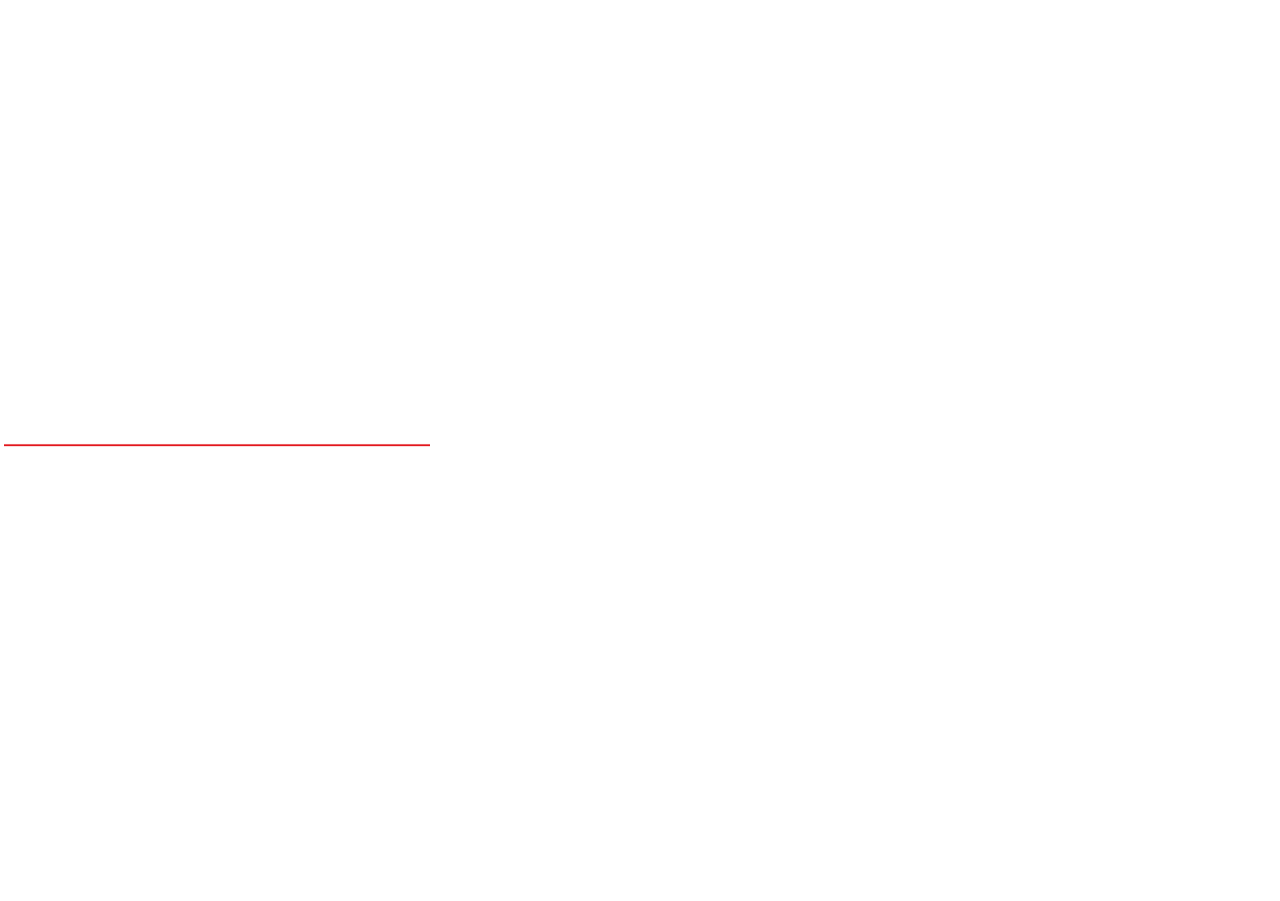
==== index.html @ 42d6ef08 "Add files via upload" ====
<!DOCTYPE html>
<html lang="en">
<head>
    <meta charset="UTF-8">
    <meta name="viewport" content="width=device-width, initial-scale=1">
    <script src="javascripts/jquery-3.6.0.js"></script>
    <link rel="stylesheet" href="stylesheets/style.css">
    <link rel="stylesheet" href="slick/slick.css">
    <link rel="stylesheet" href="slick/slick-theme.css">
    <title>Soul In</title>
</head>
<body>
    <section class="first">
        <video autoplay muted loop id="myVideo">
            <source src="Comp 1_1.mp4" type="video/mp4">
        </video>
        <div class="welcome-window">
            <img src="images/logo2-03 1.svg">
            <div class="menu">
                <div class="crossed">
                    <a href="about.html" class="crossed-link" title="">О нас</a>
                </div>
                <div class="crossed">
                    <a href="merch.html" class="crossed-link" title="">Мерч</a>
                </div>
                <div class="crossed">
                    <a href="#" class="crossed-link" title="">Мероприятия</a>
                </div>
                <div class="crossed">
                    <a href="#" class="crossed-link" title="">Путеводитель</a>
                </div>
                <div class="crossed">
                    <a href="#" class="crossed-link" title="">Каталог игр</a>
                </div>
                <div class="crossed">
                    <a href="#" class="crossed-link" title="">Игра 21</a>
                </div>
            </div>
        </div>
    </section>
    <script src="slick/slick.min.js"></script>
</body>
</html>
---- stylesheets/style.css ----
@import "reset.css";
@import "content.css";
@import "responsive.css";
@import "jQuery.Brazzers-Carousel.css";
@import "fonts.css";
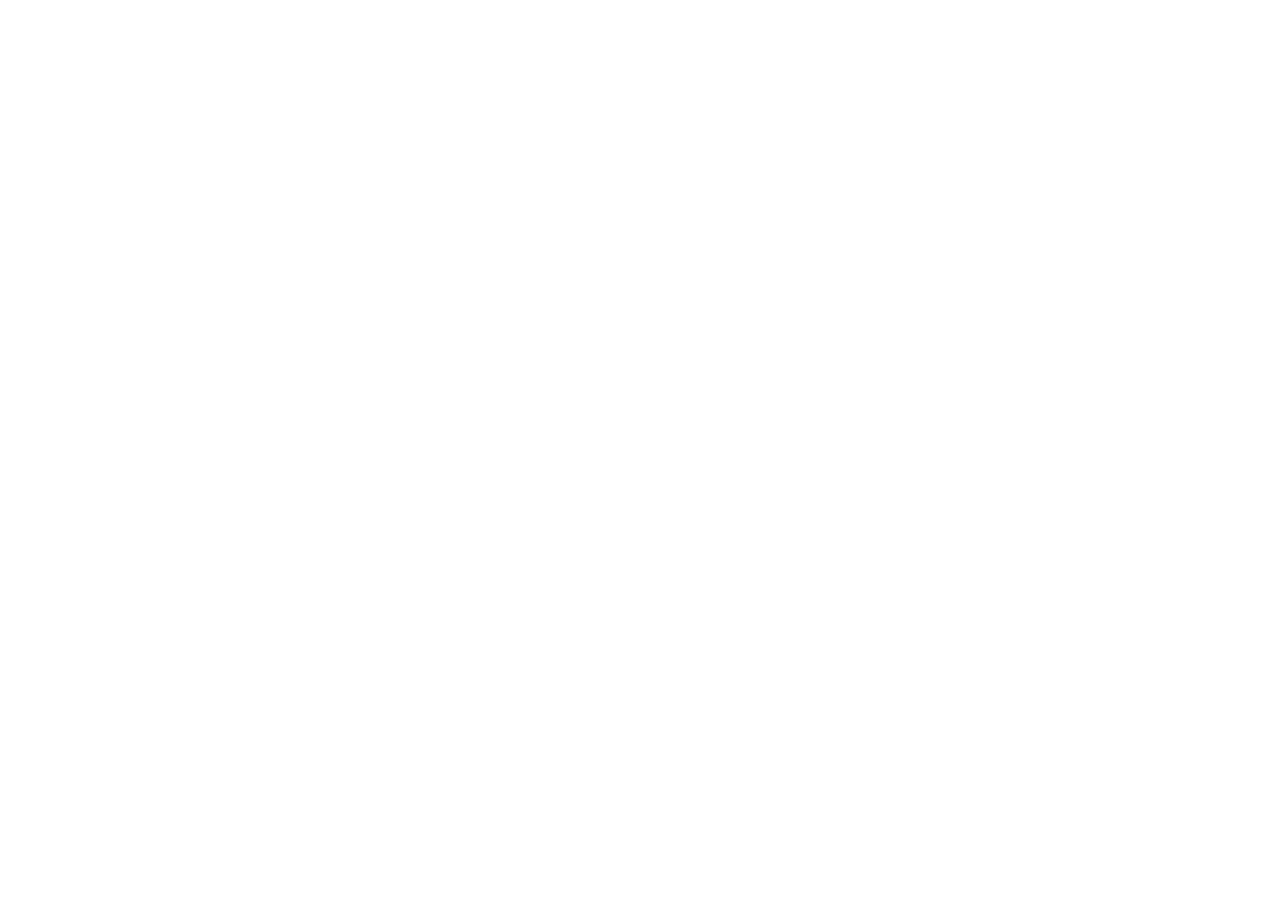
==== commit 4c3e44e9: "Add files via upload" ====
--- a/index.html
+++ b/index.html
@@ -15,7 +15,7 @@
             <source src="Comp 1_1.mp4" type="video/mp4">
         </video>
         <div class="welcome-window">
-            <img src="images/logo2-03 1.svg">
+<!--            <img src="images/logo2-03 1.svg">-->
             <div class="menu">
                 <div class="crossed">
                     <a href="about.html" class="crossed-link" title="">О нас</a>
@@ -24,16 +24,16 @@
                     <a href="merch.html" class="crossed-link" title="">Мерч</a>
                 </div>
                 <div class="crossed">
-                    <a href="#" class="crossed-link" title="">Мероприятия</a>
+                    <a href="events.html" class="crossed-link" title="">Мероприятия</a>
+                </div>
+<!--                <div class="crossed">-->
+<!--                    <a href="#" class="crossed-link" title="">Путеводитель</a>-->
+<!--                </div>-->
+                <div class="crossed">
+                    <a href="katalog.html" class="crossed-link" title="">Каталог игр</a>
                 </div>
                 <div class="crossed">
-                    <a href="#" class="crossed-link" title="">Путеводитель</a>
-                </div>
-                <div class="crossed">
-                    <a href="#" class="crossed-link" title="">Каталог игр</a>
-                </div>
-                <div class="crossed">
-                    <a href="#" class="crossed-link" title="">Игра 21</a>
+                    <a href="artpr4/index.html" class="crossed-link" title="">Игра 21</a>
                 </div>
             </div>
         </div>
